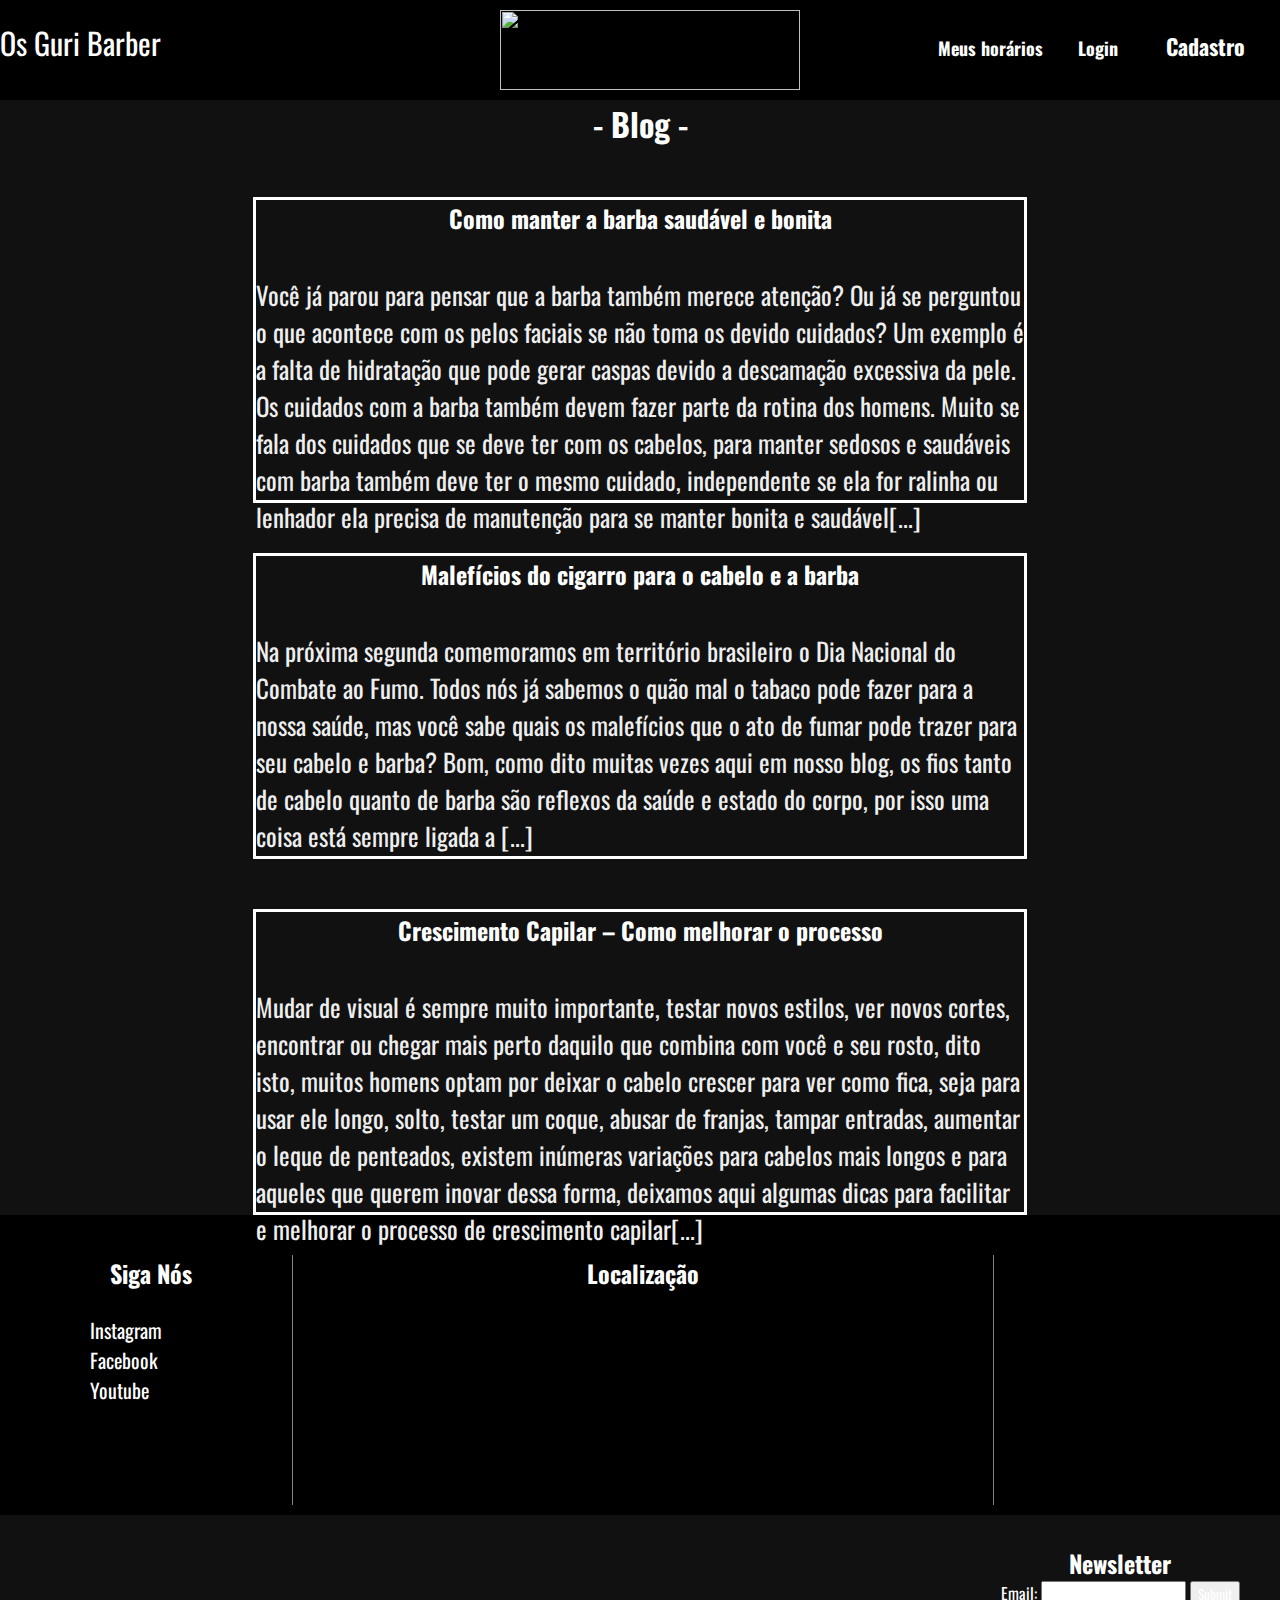
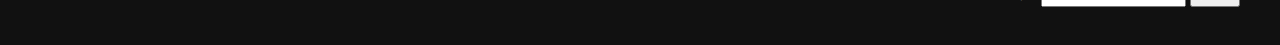
==== blog.html @ 86b66d39 "PRONTO" ====
<!DOCTYPE html>
<html lang = "pt-br">
<head>
	<meta charset = "UTF-8">
	<link rel="stylesheet" href="css/blog.css">
	<link rel="stylesheet" href="css/header-footer.css">
	<title> Os Guri barber - Blog</title>
	 <style>
        @import url('https://fonts.googleapis.com/css2?family=Lato:wght@300&family=Montserrat:wght@200&family=Open+Sans:wght@300&family=Oswald:wght@200&family=Rufina&display=swap');
    </style>
</head>
<body>

	 <header>
        <div class="div-header">
            <a class="h1" href="index.html">Os Guri Barber</a>
            
            <img id="logo" src="imagens/Barbearia.png" alt="">
           
          
            <nav class="nav_header">
                <ul>
                    <li> <a id="horarios" href="meus-horarios.html">Meus horários</a> </li>
                    <li> <a id="login" href="login.html">Login</a> </li>
                    <li> <a id="cadastro" href="cadastro.html">Cadastro</a></li>
                </ul>
            
            </nav>

        </div>
        
    </header>



    <h1> - Blog -  </h1>


    <div class="blogs">	

    	<h2 class=""> Como manter a barba saudável e bonita </h2>

    		<a href="materia1.blog.html"> Você já parou para pensar que a barba também merece atenção? Ou já se perguntou o que acontece com os pelos faciais se não toma os devido cuidados? Um exemplo é a falta de hidratação que pode gerar caspas devido a descamação excessiva da pele. 

            Os cuidados com a barba também devem fazer parte da rotina dos homens. Muito se fala dos cuidados que se deve ter com os cabelos, para manter sedosos e saudáveis com barba também deve ter o mesmo cuidado, independente se ela for ralinha ou lenhador ela precisa de manutenção para se manter bonita e saudável[...]</a>

    </div>


    <div class="blogs">


    	<h2 class=""> Malefícios do cigarro para o cabelo e a barba </h2>

    		
    		<a href="materia2.blog.html"> Na próxima segunda comemoramos em território brasileiro o Dia Nacional do Combate ao Fumo. Todos nós já sabemos o quão mal o tabaco pode fazer para a nossa saúde, mas você sabe quais os malefícios que o ato de fumar pode trazer para seu cabelo e barba? Bom, como dito muitas vezes aqui em nosso blog, os fios tanto de cabelo quanto de barba são reflexos da saúde e estado do corpo, por isso uma coisa está sempre ligada a [...]  </a>  

    </div>



     <div class="blogs">


    	<h2 class=""> Crescimento Capilar – Como melhorar o processo </h2>

    		

    		<a href="materia3.blog.html">Mudar de visual é sempre muito importante, testar novos estilos, ver novos cortes, encontrar ou chegar mais perto daquilo que combina com você e seu rosto, dito isto, muitos homens optam por deixar o cabelo crescer para ver como fica, seja para usar ele longo, solto, testar um coque, abusar de franjas, tampar entradas, aumentar o leque de penteados, existem inúmeras variações para cabelos mais longos e para aqueles que querem inovar dessa forma, deixamos aqui algumas dicas para facilitar e melhorar o processo de crescimento capilar[...] </a>  

    </div>


     <footer>
        <section id="redes">
            <h2>Siga Nós</h2> <br>

            <nav>
                <ul>
                    <li> <a href="#">Instagram</a> </li>
                    <li> <a href="#">Facebook</a> </li>
                    <li> <a href="#">Youtube</a> </li>
                </ul>
            
            </nav>

        </section>


        <section id="localizacao">
            <h2>Localização</h2> <br>
            <iframe src="https://www.google.com/maps/embed?pb=!1m18!1m12!1m3!1d3131939.4131176537!2d-90.4970032!3d39.951799099999995!2m3!1f0!2f0!3f0!3m2!1i1024!2i768!4f13.1!3m3!1m2!1s0x88135512e7397459%3A0xe2e1d2e6b87ec3c3!2sBoone%20Village%20Barber%20Shop!5e0!3m2!1spt-BR!2sbr!4v1669139880098!5m2!1spt-BR!2sbr" style="border:0;" allowfullscreen="" 
            loading="lazy" referrerpolicy="no-referrer-when-downgrade"></iframe>

        </section>


        <section id="noticias">
            <h2>Newsletter</h2>
            <form action="">
                <label for="nome">Email:</label>
                <input type="email" name="" id="">
                <input type="submit">
            </form>
        </section>
    </footer>

</body>
</html>
---- css/blog.css ----
*{
	margin: 0 auto;
	text-decoration: none;

	font-family: 'Oswald', sans-serif;
	color: #fff;
}

body{
	background-color: #111;
}

.blogs figure{
	
}

img {
display: inline;
	width: 200px;
	height: 200px;
}
	

h1{
	text-align: center;
	
}

.blogs{
	width: 60%;
	height: 300px;
	margin-top: 50px;
	border: solid #fff;


}
.blogs h2 {
	text-align: center;
	margin-bottom: 40px;

}
.blogs p {
	text-align: left;
}
.blogs a {
font-size: 25px;
color: #eee;

}
---- css/header-footer.css ----
/*------------------------ CABEÇALHO --------------------------- */

header {
    width: 100%;
    background-color: black;
    height: 100px;
    font-family: 'Oswald', sans-serif;
}

h2{
    font-family: 'Oswald', sans-serif;

}

#logo{
    width: 300px;
    height: 80px;
    margin-top: 10px;
}

.div-header{
    min-width: 960px;
    max-width: 1300px;
    height: 100%;
    margin: 0 auto;
    

}

.h1{
    width: 500px;
    font-size: 30px;
    color: white;
    text-transform: capitalize;
    padding-top: 20px;
    float: left;
    /* Quando usa o float ele pega o espaço todo */
    clear: both;
    margin-bottom: 0;
    text-decoration: none;
}

.nav_header {
    float: right;
    padding-top: 30px;
}

.nav_header ul {
    padding: 0;
    display: table;
}

.nav_header ul li{
    display: table-cell;
    text-align: center;
}

#horarios{
    display: table-cell;
    width: 150px;
    text-decoration: none;
    font-size: 18px;
}

#login{
    display: table-cell;
    width: 65px;
    text-decoration: none;
    font-size: 18px;
}

#cadastro{
    display: table-cell;
    width: 150px;
    text-decoration: none;
    font-size: 22px;
   
}

.nav_header ul li a {
    color: white;
    font-weight: bold;
}

.nav_header ul li :hover{
    color: gray;
}


/* ------------- NAV 2 -------------- */
.div_menus{
    min-width: 400px;
    max-width: 600px;
    height: 50px;
    margin: 0 auto;
    
}

.nav_menus {
    display: table-cell;
    font-size: 15px;
    
}

.nav_menus ul {
    padding: 0;
    display: table;
    
}

.nav_menus ul li{
    display: table-cell;
    text-align: center;
    width: 200px;
    font-size: 20px;
    padding-top: 10px;
}

.nav_menus ul li a{
    text-decoration: none;
    color: black;
}

.nav_menus ul li:hover{
    border-bottom: 5px solid grey;
}

/* ---------------------------------------------------------------- */

/* ----------------- RODAPÉ --------------- */

footer{
    width: 100%;
    background-color:black;
    height: 300px;
    
}

#localizacao{
    width: 500px;
    height: 250px;
    padding-left: 100px;
    padding-right: 100px;
    border-right: 1px solid gray;
    border-left: 1px solid gray;
}

#localizacao iframe{
    width: 500px;
    height: 150px;

}
#redes{
    float: left;
    text-align: left;
    padding-left: 70px;
    padding-right: 100px;
    
}

footer h2, label{
    color: white;
}

#redes ul{
    list-style:none;
    padding-left: 20px;
    color: white;

}

#redes h2{
    padding-left: 40px;
}

#redes ul li a{
    color: white;
    text-decoration: none;
    font-size: 20px;
}

#noticias{
    width: 25%;
    height: 100px;
    float: right;
   
}

footer section{
    float: left;
    text-align: center;
    align-items: center;
    margin-top: 40px;
}
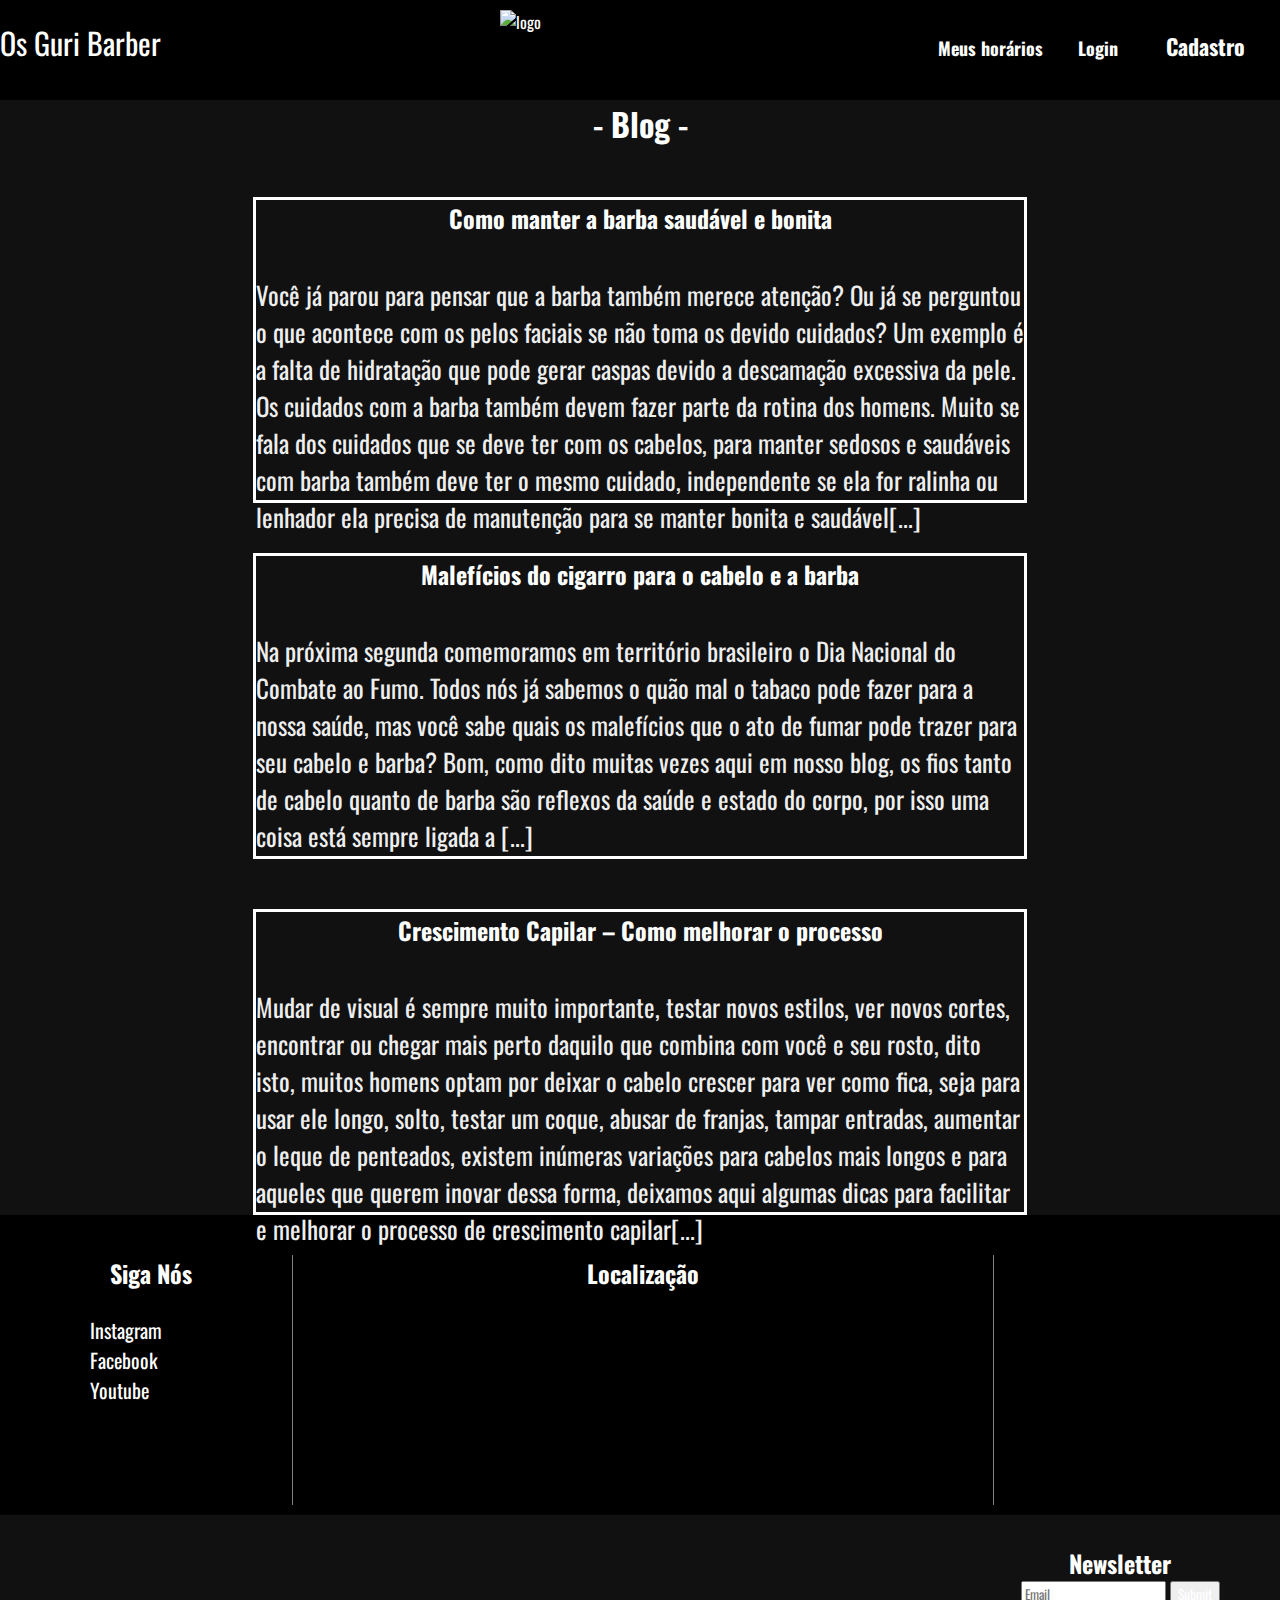
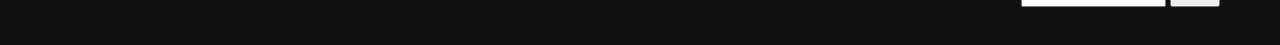
==== commit d37bac75: "PARTE-VITOR" ====
--- a/blog.html
+++ b/blog.html
@@ -11,11 +11,11 @@
 </head>
 <body>
 
-	 <header>
+    <header>
         <div class="div-header">
             <a class="h1" href="index.html">Os Guri Barber</a>
             
-            <img id="logo" src="imagens/Barbearia.png" alt="">
+            <img id="logo" src="imagens/Barbearia.png" alt="logo">
            
           
             <nav class="nav_header">
@@ -71,38 +71,39 @@
     </div>
 
 
-     <footer>
-        <section id="redes">
+    <footer>
+        <div id="redes">
             <h2>Siga Nós</h2> <br>
 
             <nav>
                 <ul>
-                    <li> <a href="#">Instagram</a> </li>
-                    <li> <a href="#">Facebook</a> </li>
-                    <li> <a href="#">Youtube</a> </li>
+                    <li> <i class="fa-brands fa-instagram"></i> <a href="#">Instagram</a> </li>
+                    <li> <i class="fa-brands fa-facebook"></i> <a href="#">Facebook</a> </li>
+                    <li> <i class="fa-brands fa-youtube"></i> <a href="#">Youtube</a> </li>
                 </ul>
             
             </nav>
 
-        </section>
+        </div>
 
 
-        <section id="localizacao">
+        <div id="localizacao">
             <h2>Localização</h2> <br>
             <iframe src="https://www.google.com/maps/embed?pb=!1m18!1m12!1m3!1d3131939.4131176537!2d-90.4970032!3d39.951799099999995!2m3!1f0!2f0!3f0!3m2!1i1024!2i768!4f13.1!3m3!1m2!1s0x88135512e7397459%3A0xe2e1d2e6b87ec3c3!2sBoone%20Village%20Barber%20Shop!5e0!3m2!1spt-BR!2sbr!4v1669139880098!5m2!1spt-BR!2sbr" style="border:0;" allowfullscreen="" 
             loading="lazy" referrerpolicy="no-referrer-when-downgrade"></iframe>
 
-        </section>
+        </div>
 
+   
+        <div id="noticias">
+            <h2>Newsletter</h2>
+            <form action="noticias.php">
+                
+                <input type="email" name="newslatter" id="newslatter" placeholder="Email">
 
-        <section id="noticias">
-            <h2>Newsletter</h2>
-            <form action="">
-                <label for="nome">Email:</label>
-                <input type="email" name="" id="">
                 <input type="submit">
             </form>
-        </section>
+        </div>
     </footer>
 
 </body>
--- a/css/header-footer.css
+++ b/css/header-footer.css
@@ -159,7 +159,7 @@
     
 }
 
-footer h2, label{
+footer h2{
     color: white;
 }
 
@@ -187,7 +187,7 @@
    
 }
 
-footer section{
+footer div{
     float: left;
     text-align: center;
     align-items: center;
